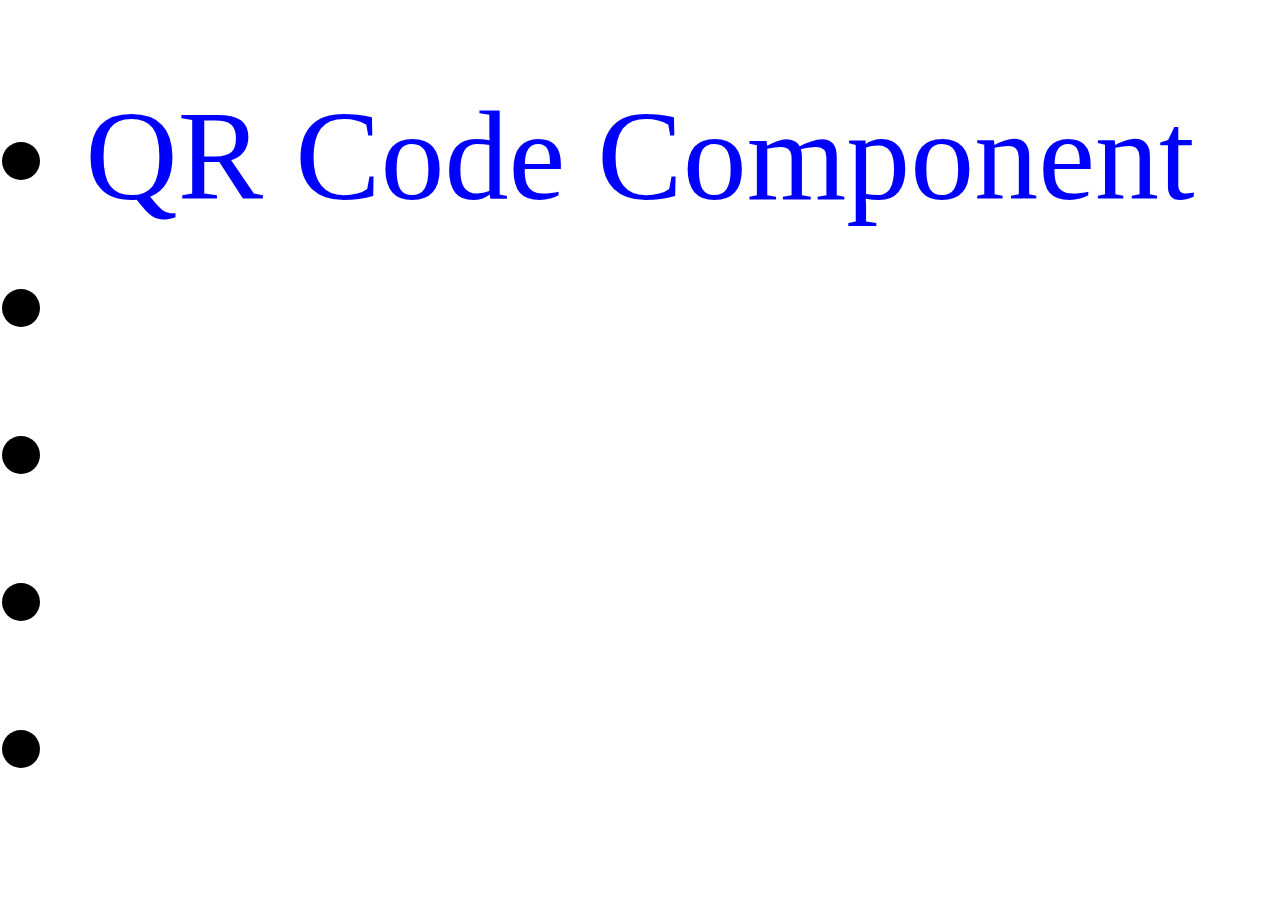
==== index.html @ 3760b307 "going live" ====
<!DOCTYPE html>
<html lang="en">
  <head>
    <meta charset="UTF-8" />
    <meta http-equiv="X-UA-Compatible" content="IE=edge" />
    <meta name="viewport" content="width=device-width, initial-scale=1.0" />
    <link rel="stylesheet" href="style.css">
    <title>Document</title>
  </head>
  <body>
    <ul>
        <li><a href="./qr-code-component-main/index.html">QR Code Component</a></li>
        <li></li>
        <li></li>
        <li></li>
        <li></li>
    </ul>
  </body>
</html>
---- style.css ----
* {
    margin: 0;
    padding: 0;
}

body {
    font-size: 8rem;
    height: 100vh;
    width: 100%;
    display: flex;
    align-items: center;
    justify-content: center;
}


ul a{
    text-decoration: none;
    color: blue;
}
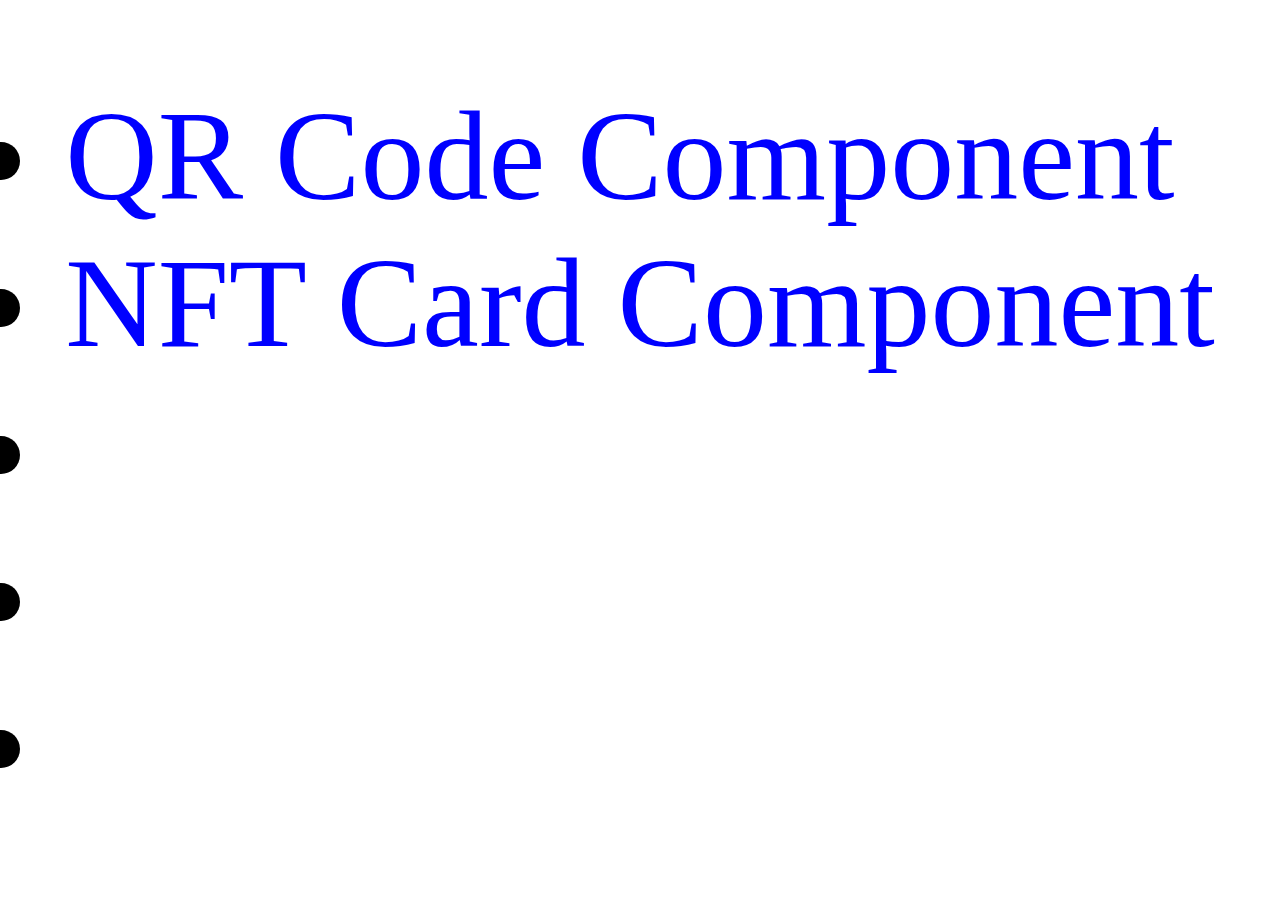
==== commit 816ad182: "added nft component solution" ====
--- a/index.html
+++ b/index.html
@@ -10,7 +10,7 @@
   <body>
     <ul>
         <li><a href="./qr-code-component-main/index.html">QR Code Component</a></li>
-        <li></li>
+        <li><a href="./nft-preview-card-component-main/index.html">NFT Card Component</a></li>
         <li></li>
         <li></li>
         <li></li>
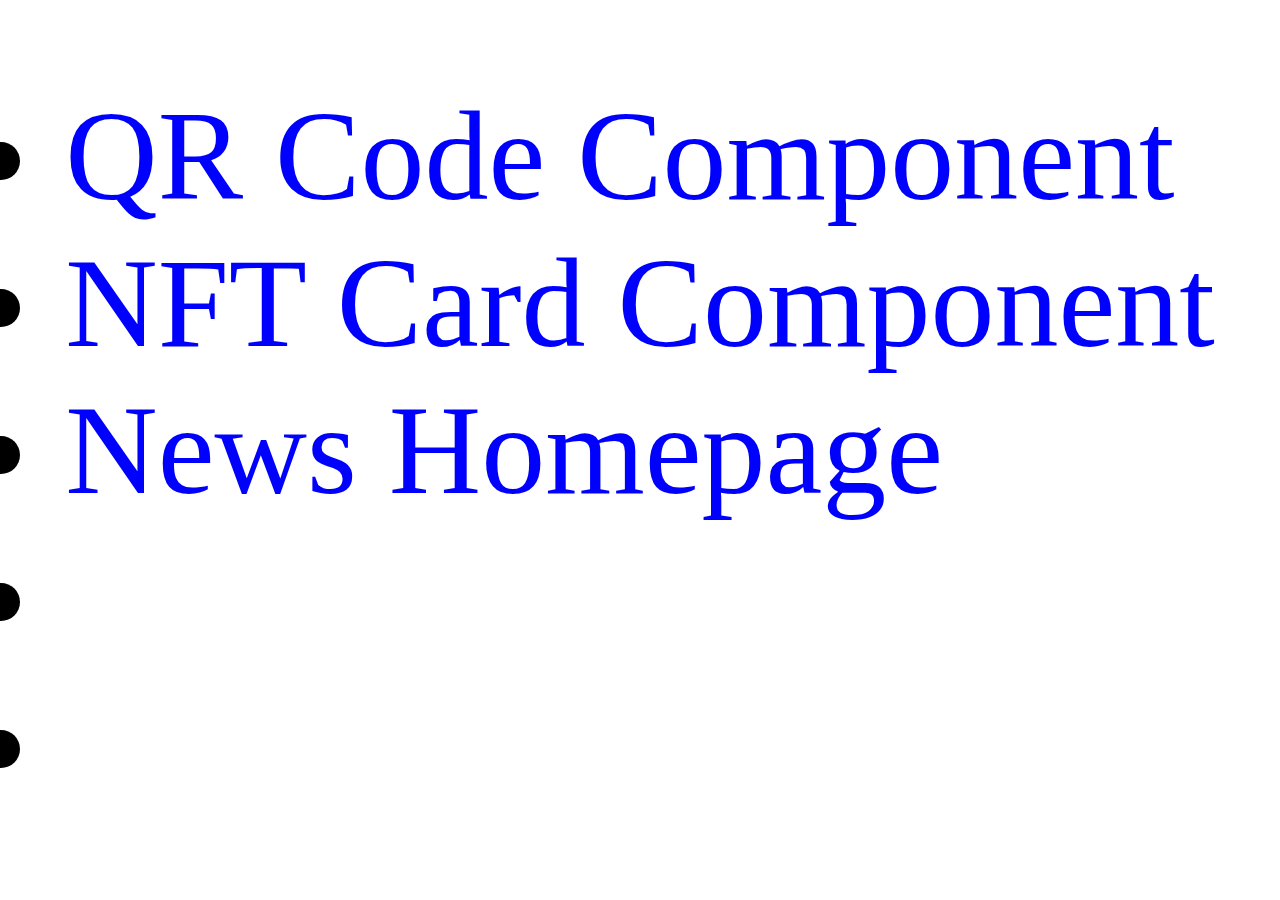
==== commit d61ee9df: "New homepage added" ====
--- a/index.html
+++ b/index.html
@@ -4,16 +4,23 @@
     <meta charset="UTF-8" />
     <meta http-equiv="X-UA-Compatible" content="IE=edge" />
     <meta name="viewport" content="width=device-width, initial-scale=1.0" />
-    <link rel="stylesheet" href="style.css">
-    <title>Document</title>
+    <link rel="stylesheet" href="./css/style.css" />
+    <link
+      rel="icon"
+      type="image/png"
+      sizes="32x32"
+      href="./assets/images/favicon-32x32.png"
+    />
+    <title>Front End Mentor Challenges</title>
   </head>
   <body>
     <ul>
-        <li><a href="./qr-code-component-main/index.html">QR Code Component</a></li>
-        <li><a href="./nft-preview-card-component-main/index.html">NFT Card Component</a></li>
-        <li></li>
-        <li></li>
-        <li></li>
+      <li>
+        <a href="./projects/qr-code-component-main/index.html">QR Code Component</a></li>
+      <li><a href="./projects/nft-preview-card-component-main/index.html">NFT Card Component</a></li>
+      <li><a href="./projects/news-homepage-main/index.html">News Homepage</a></li>
+      <li></li>
+      <li></li>
     </ul>
   </body>
 </html>
--- a/css/style.css
+++ b/css/style.css
@@ -0,0 +1,19 @@
+* {
+    margin: 0;
+    padding: 0;
+}
+
+body {
+    font-size: 8rem;
+    height: 100vh;
+    width: 100%;
+    display: flex;
+    align-items: center;
+    justify-content: center;
+}
+
+
+ul a{
+    text-decoration: none;
+    color: blue;
+}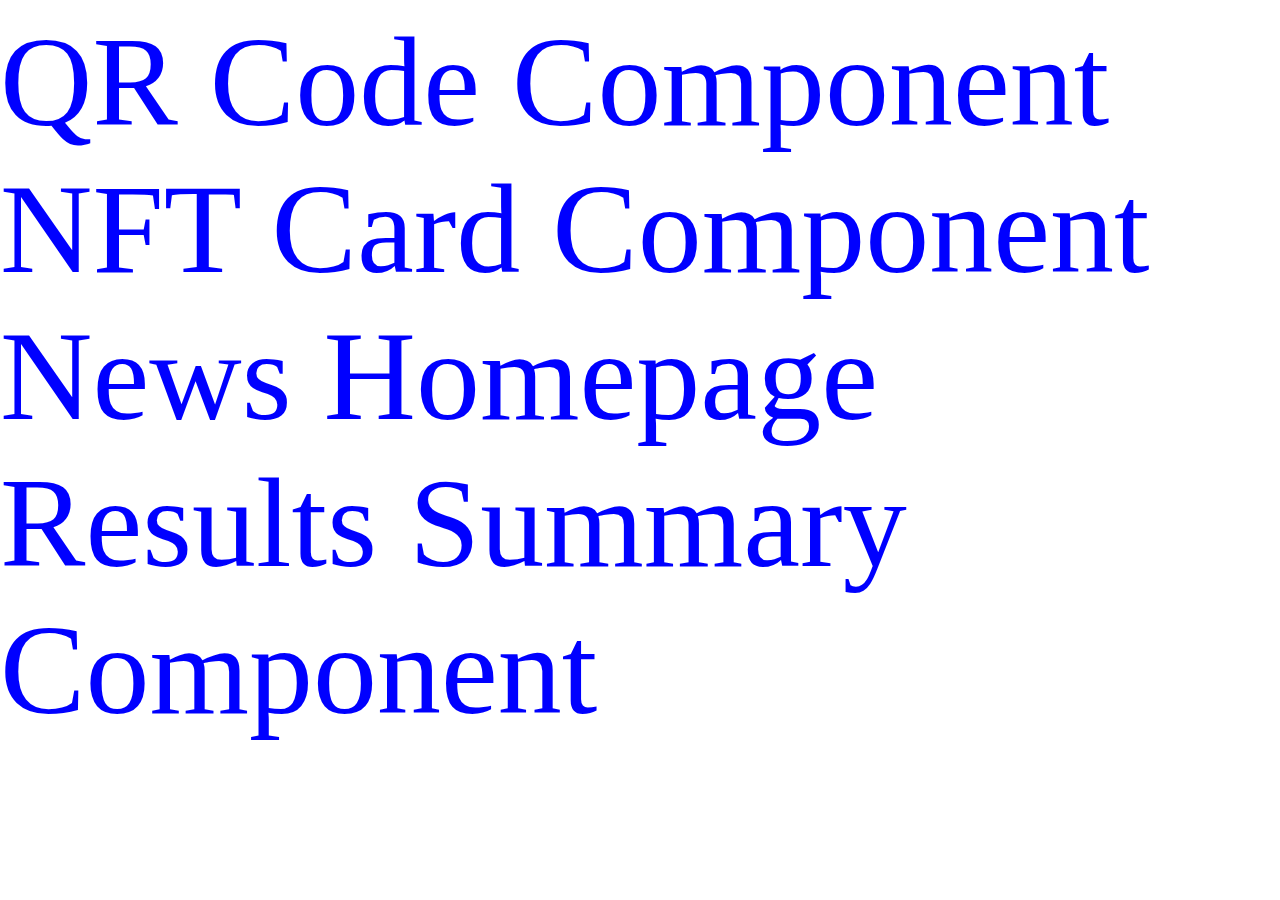
==== commit 1e91a76a: "added summary component to main" ====
--- a/index.html
+++ b/index.html
@@ -19,7 +19,7 @@
         <a href="./projects/qr-code-component-main/index.html">QR Code Component</a></li>
       <li><a href="./projects/nft-preview-card-component-main/index.html">NFT Card Component</a></li>
       <li><a href="./projects/news-homepage-main/index.html">News Homepage</a></li>
-      <li></li>
+      <li><a href="./projects/results-summary-component-main/index.html">Results Summary Component</a></li>
       <li></li>
     </ul>
   </body>
